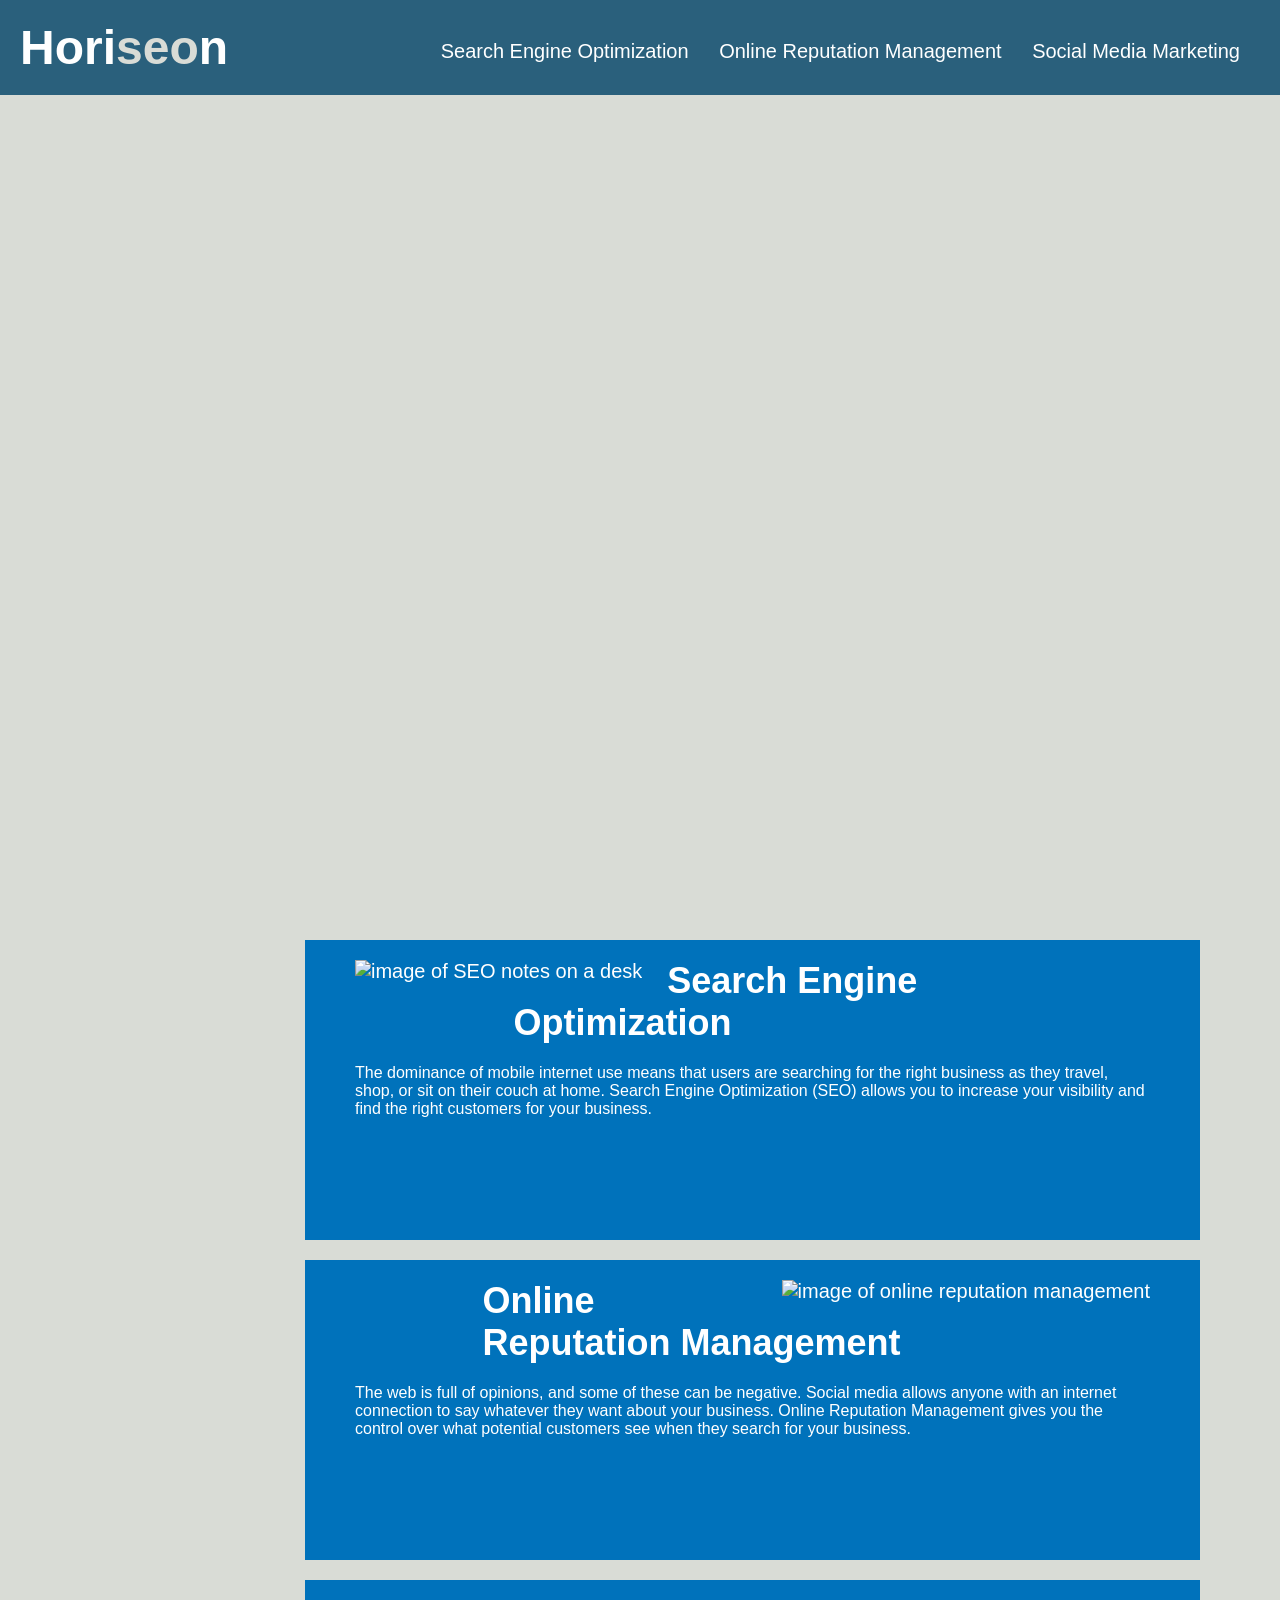
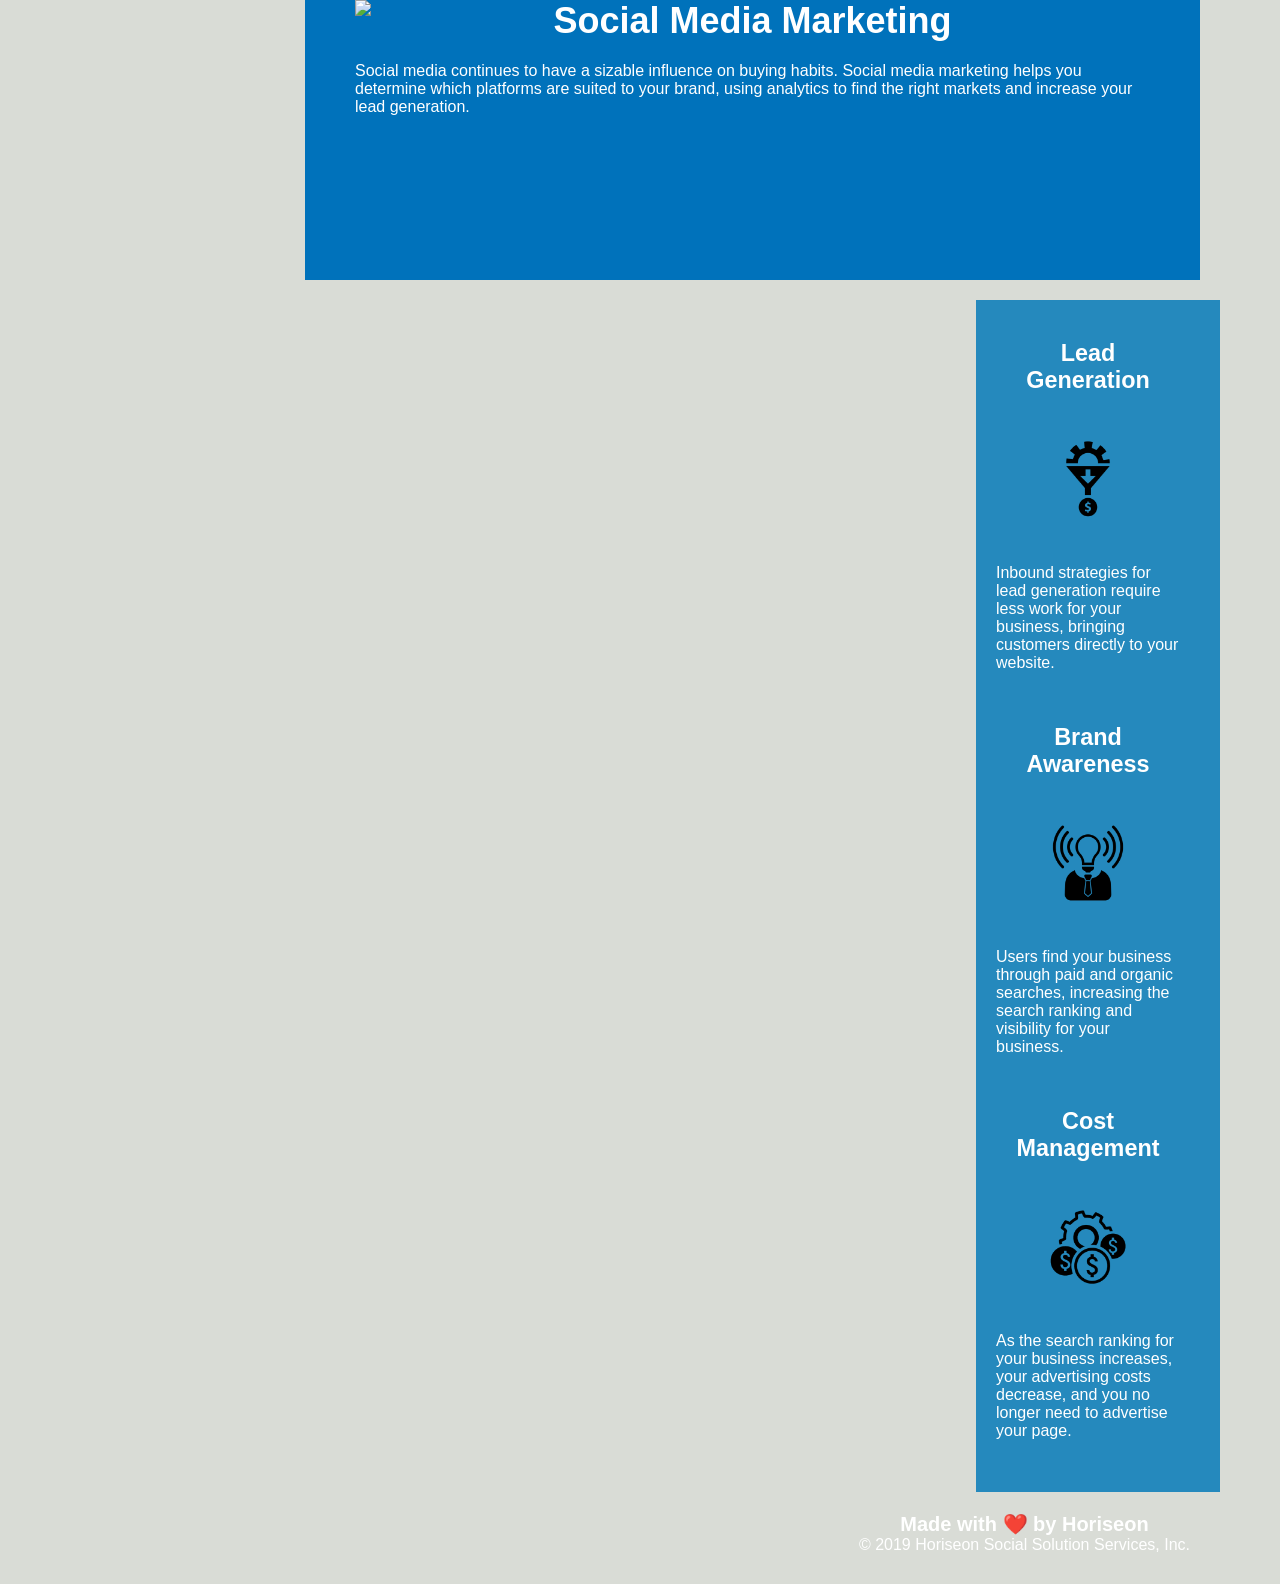
==== Develop/index.html @ 6be13852 "edits to layout" ====
<!DOCTYPE html>
<html lang="en-us">

<head>
    <meta charset="UTF-8" />
    <link rel="stylesheet" href="./assets/css/style.css">
    <title>website</title>
</head>

<body>
    <div class="header">
        <h1>Hori<span class="seo">seo</span>n</h1>
        <div>
            <ul>
                <li>
                    <a href="#search-engine-optimization">Search Engine Optimization</a>
                </li>
                <li>
                    <a href="#online-reputation-management">Online Reputation Management</a>
                </li>
                <li>
                    <a href="#social-media-marketing">Social Media Marketing</a>
                </li>
            </ul>
        </div>
    <div>
    <div class="digital-marketing-meeting" alt="image of a meeting"></div> 
    <div class="content">
        <div class="search-engine-optimization">
            <img src="./assets/images/search-engine-optimization.jpg" class="float-left" alt="image of SEO notes on a desk"/>
            <h2>Search Engine Optimization</h2>
            <p>
                The dominance of mobile internet use means that users are searching for the right business as they
                travel, shop, or sit on their couch at home. Search Engine Optimization (SEO) allows you to increase
                your visibility and find the right customers for your business.
            </p>
    </div>
        <div id="online-reputation-management" class="online-reputation-management">
            <img src="./assets/images/online-reputation-management.jpg" class="float-right" alt="image of online reputation management"/>
            <h2>Online Reputation Management</h2>
            <p>
                The web is full of opinions, and some of these can be negative. Social media allows anyone with an
                internet connection to say whatever they want about your business. Online Reputation Management gives
                you the control over what potential customers see when they search for your business.
            </p>
    </div>
        <div id="social-media-marketing" class="social-media-marketing">
            <img src="./assets/images/social-media-marketing.jpg" class="float-left" img="image of a social media marketing meeting"/>
            <h2>Social Media Marketing</h2>
            <p>
                Social media continues to have a sizable influence on buying habits. Social media marketing helps you
                determine which platforms are suited to your brand, using analytics to find the right markets and
                increase your lead generation.
            </p>
        </div>
    </div>
    <div class="benefits">
        <div class="benefit-lead">
            <h3>Lead Generation</h3>
            <img src="./assets/images/lead-generation.png" img="image of a cog and coin"/>
            <p>
                Inbound strategies for lead generation require less work for your business, bringing customers directly
                to your website.
            </p>
    </div>
        <div class="benefit-brand">
            <h3>Brand Awareness</h3>
            <img src="./assets/images/brand-awareness.png" img="image of a lightbulb"/>
            <p>
                Users find your business through paid and organic searches, increasing the search ranking and visibility
                for your business.
            </p>
    </div>
        <div class="benefit-cost">
            <h3>Cost Management</h3>
            <img src="./assets/images/cost-management.png" img="image of a cog and coins"/>
            <p>
                As the search ranking for your business increases, your advertising costs decrease, and you no longer
                need to advertise your page.
            </p>
        </div>
    </div>
    <div class="footer">
        <h2>Made with ❤️️ by Horiseon</h2>
        <p>
            &copy; 2019 Horiseon Social Solution Services, Inc.
        </p>
    </div>
</body>

</html>
---- Develop/assets/css/style.css ----
* {
    box-sizing: border-box;
    padding: 0;
    margin:auto;
    width:fit-content;
}

body {
    background-color: #d9dcd6;
}

.header {
    padding: 20px;
    font-family: 'Trebuchet MS', 'Lucida Sans Unicode', 'Lucida Grande', 'Lucida Sans', Arial, sans-serif;
    background-color: #2a607c;
    color: #ffffff;
}

.header h1 {
    display: inline-block;
    font-size: 48px;
}

.header h1 .seo {
    color: #d9dcd6;
}

.header div {
    padding-top: 20px;
    margin-right: 20px;
    float: right;
    font-family: 'Gill Sans', 'Gill Sans MT', Calibri, 'Trebuchet MS', sans-serif;
    font-size: 20px;
}

.header div ul {
    list-style-type: none;
}

.header div ul li {
    display: inline-block;
    margin-left: 25px;
}

a {
    color: #ffffff;
    text-decoration: none;
}

p {
    font-size: 16px;
}

.digital-marketing-meeting {  
    height: 800px;
    width: 100%;
    margin-bottom: 25px;
    background-image: url("../images/digital-marketing-meeting.jpg");
    background-size: cover;
    background-position: center;
}

.float-left {
    float: left;
    margin-right: 25px;
}

.float-right {
    float: right;
    margin-left: 25px;
}

.content {
    width: 75%;
    display: inline-block;
    margin-left: 20px;
   
}

.benefits {
    margin-right: 20px;
    padding: 20px;
    clear: both;
    float: right;
    width: 20%;
    height: 100%;
    font-family: 'Gill Sans', 'Gill Sans MT', Calibri, 'Trebuchet MS', sans-serif;
    background-color: #2589bd;
}

.benefit-lead {
    margin-bottom: 32px;
    color: #ffffff;
}

.benefit-brand {
    margin-bottom: 32px;
    color: #ffffff;
}

.benefit-cost {
    margin-bottom: 32px;
    color: #ffffff;
}

.benefit-lead h3 {
    margin-bottom: 10px;
    text-align: center;
}

.benefit-brand h3 {
    margin-bottom: 10px;
    text-align: center;
}

.benefit-cost h3 {
    margin-bottom: 10px;
    text-align: center;
}

.benefit-lead img {
    display: block;
    margin: 10px auto;
    max-width: 150px;
}

.benefit-brand img {
    display: block;
    margin: 10px auto;
    max-width: 150px;
}

.benefit-cost img {
    display: block;
    margin: 10px auto;
    max-width: 150px;
}

.search-engine-optimization {
    margin-bottom: 20px;
    padding: 50px;
    height: 300px;
    font-family: 'Gill Sans', 'Gill Sans MT', Calibri, 'Trebuchet MS', sans-serif;
    background-color: #0072bb;
    color: #ffffff;
}

.online-reputation-management {
    margin-bottom: 20px;
    padding: 50px;
    height: 300px;
    font-family: 'Gill Sans', 'Gill Sans MT', Calibri, 'Trebuchet MS', sans-serif;
    background-color: #0072bb;
    color: #ffffff;
}

.social-media-marketing {
    margin-bottom: 20px;
    padding: 50px;
    height: 300px;
    font-family: 'Gill Sans', 'Gill Sans MT', Calibri, 'Trebuchet MS', sans-serif;
    background-color: #0072bb;
    color: #ffffff;
}

.search-engine-optimization img {
    max-height: 200px;
}

.online-reputation-management img {
    max-height: 200px;
}

.social-media-marketing img {
    max-height: 200px;
}

.search-engine-optimization h2 {
    margin-bottom: 20px;
    font-size: 36px;
}

.online-reputation-management h2 {
    margin-bottom: 20px;
    font-size: 36px;
}

.social-media-marketing h2 {
    margin-bottom: 20px;
    font-size: 36px;
}

.footer {
    padding: 30px;
    clear: both;
    font-family: 'Trebuchet MS', 'Lucida Sans Unicode', 'Lucida Grande', 'Lucida Sans', Arial, sans-serif;
    text-align: center;
}

.footer h2 {
    font-size: 20px;
}
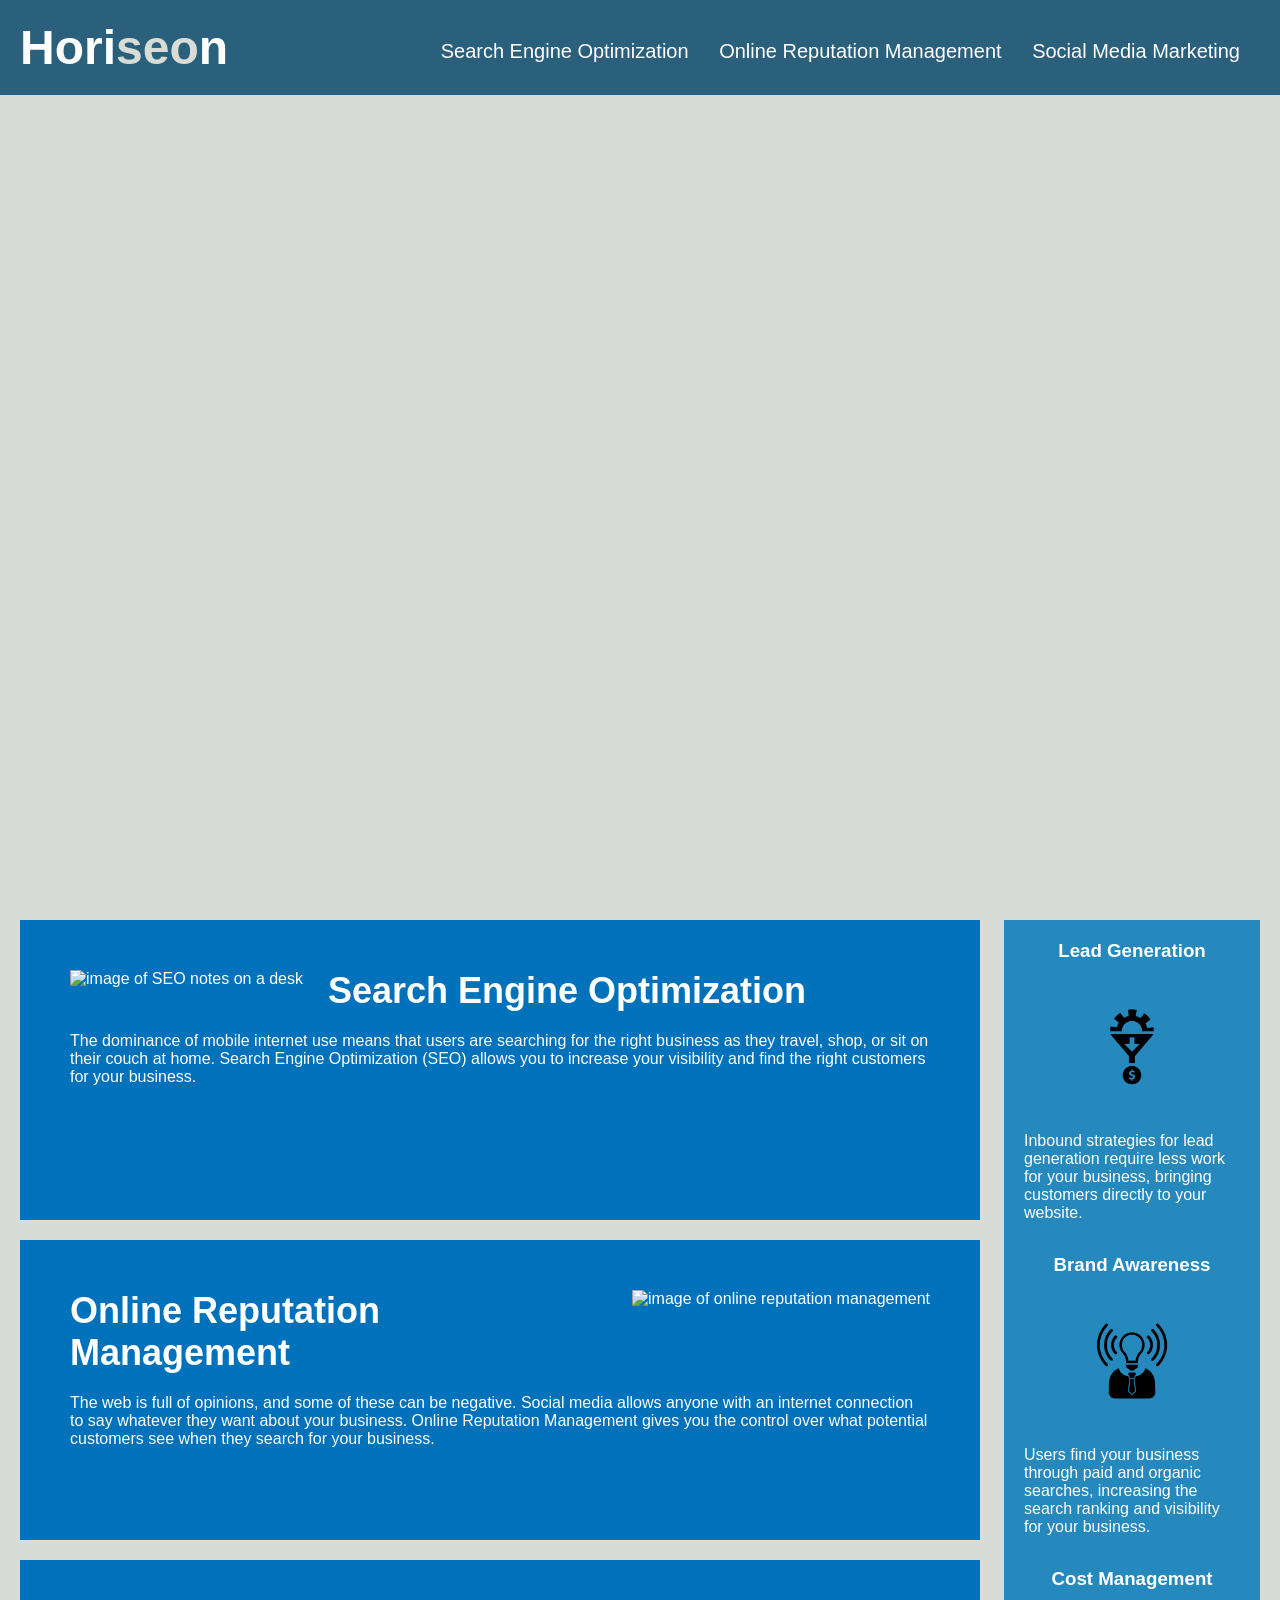
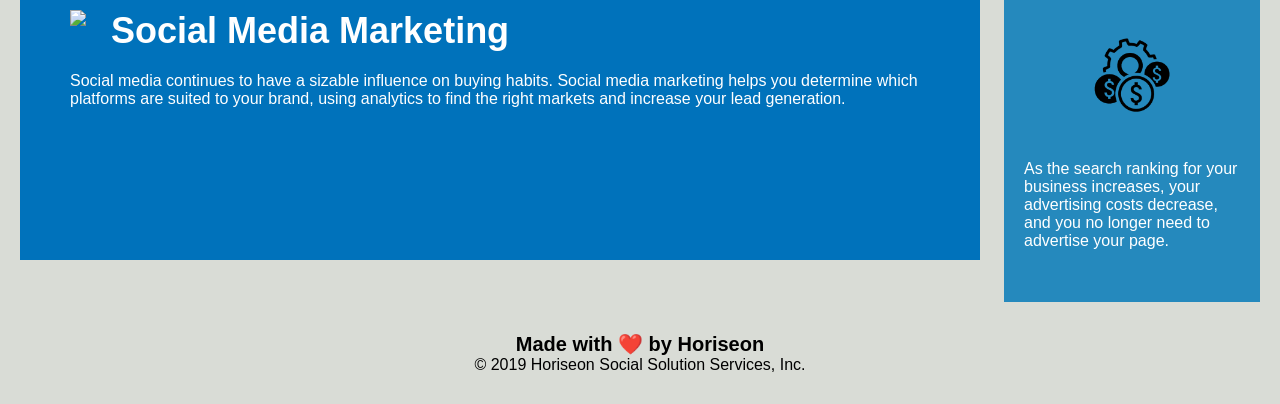
==== commit 1f18c3d9: "added id to link search engine" ====
--- a/Develop/index.html
+++ b/Develop/index.html
@@ -23,10 +23,10 @@
                 </li>
             </ul>
         </div>
-    <div>
+    </div>
     <div class="digital-marketing-meeting" alt="image of a meeting"></div> 
     <div class="content">
-        <div class="search-engine-optimization">
+        <div id="search-engine-optimization" class="search-engine-optimization">
             <img src="./assets/images/search-engine-optimization.jpg" class="float-left" alt="image of SEO notes on a desk"/>
             <h2>Search Engine Optimization</h2>
             <p>
--- a/Develop/assets/css/style.css
+++ b/Develop/assets/css/style.css
@@ -1,8 +1,7 @@
 * {
     box-sizing: border-box;
     padding: 0;
-    margin:auto;
-    width:fit-content;
+    margin:0;
 }
 
 body {
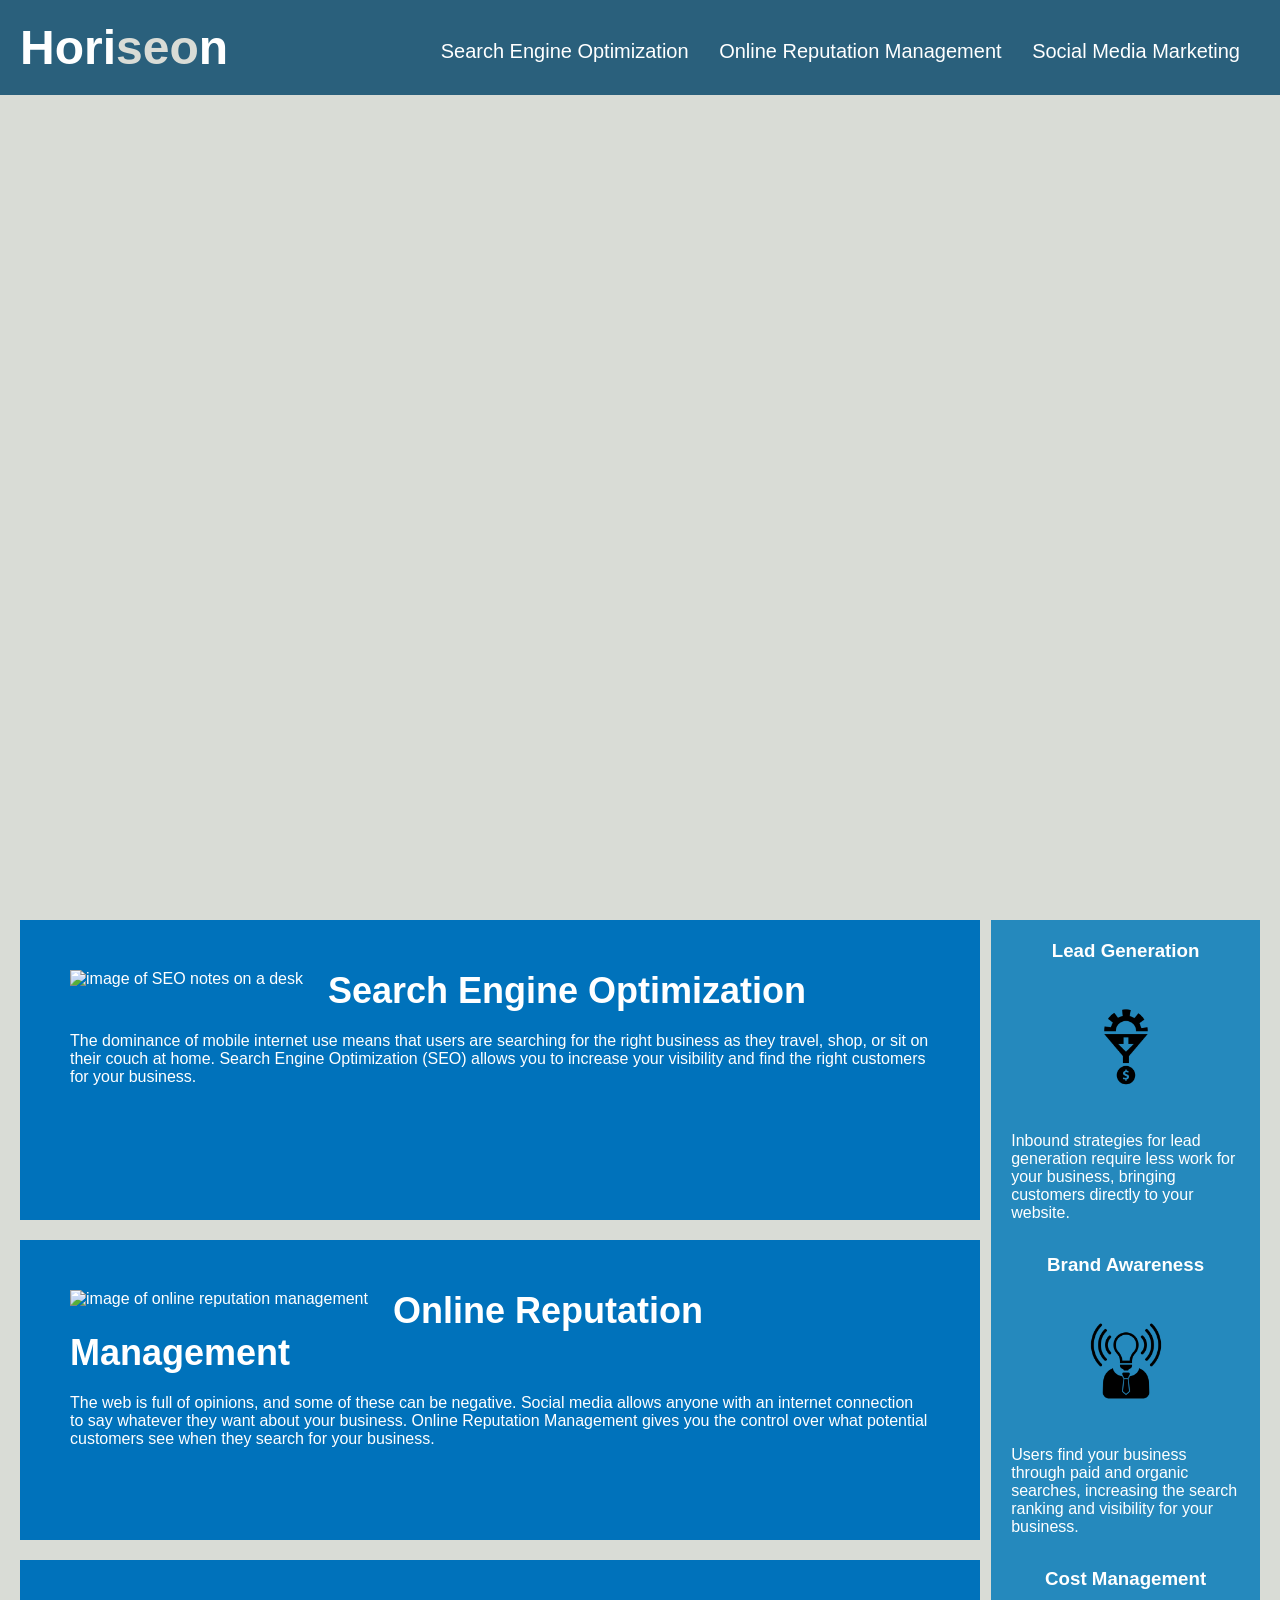
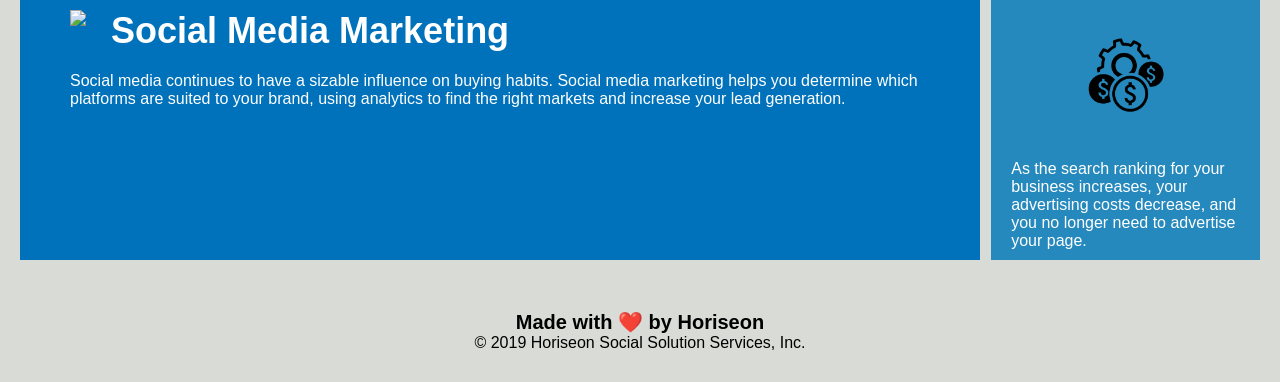
==== commit 45e8ae32: "added CSS comments and condesnsed CSS attributes" ====
--- a/Develop/index.html
+++ b/Develop/index.html
@@ -4,7 +4,7 @@
 <head>
     <meta charset="UTF-8" />
     <link rel="stylesheet" href="./assets/css/style.css">
-    <title>website</title>
+    <title>Horiseon</title>
 </head>
 
 <body>
--- a/Develop/assets/css/style.css
+++ b/Develop/assets/css/style.css
@@ -50,7 +50,8 @@
     font-size: 16px;
 }
 
-.digital-marketing-meeting {  
+ /* Background image link and attributes */
+.digital-marketing-meeting { 
     height: 800px;
     width: 100%;
     margin-bottom: 25px;
@@ -59,14 +60,10 @@
     background-position: center;
 }
 
-.float-left {
+/* Content parameters */
+.float-left, .float-right {   
     float: left;
     margin-right: 25px;
-}
-
-.float-right {
-    float: right;
-    margin-left: 25px;
 }
 
 .content {
@@ -76,66 +73,35 @@
    
 }
 
+/* benefits container aligned to same length/height as side containers */
 .benefits {
     margin-right: 20px;
     padding: 20px;
     clear: both;
     float: right;
-    width: 20%;
-    height: 100%;
+    width: 21%;
+    height: 940px;    
     font-family: 'Gill Sans', 'Gill Sans MT', Calibri, 'Trebuchet MS', sans-serif;
     background-color: #2589bd;
 }
 
-.benefit-lead {
+.benefit-lead, .benefit-brand, .benefit-cost {
     margin-bottom: 32px;
     color: #ffffff;
 }
 
-.benefit-brand {
-    margin-bottom: 32px;
-    color: #ffffff;
-}
-
-.benefit-cost {
-    margin-bottom: 32px;
-    color: #ffffff;
-}
-
-.benefit-lead h3 {
+.benefit-lead h3, .benefit-brand h3, .benefit-cost h3 {
     margin-bottom: 10px;
     text-align: center;
 }
 
-.benefit-brand h3 {
-    margin-bottom: 10px;
-    text-align: center;
-}
-
-.benefit-cost h3 {
-    margin-bottom: 10px;
-    text-align: center;
-}
-
-.benefit-lead img {
+.benefit-lead img, .benefit-brand img, .benefit-cost img {
     display: block;
     margin: 10px auto;
     max-width: 150px;
 }
 
-.benefit-brand img {
-    display: block;
-    margin: 10px auto;
-    max-width: 150px;
-}
-
-.benefit-cost img {
-    display: block;
-    margin: 10px auto;
-    max-width: 150px;
-}
-
-.search-engine-optimization {
+.search-engine-optimization, .online-reputation-management, .social-media-marketing {
     margin-bottom: 20px;
     padding: 50px;
     height: 300px;
@@ -144,47 +110,11 @@
     color: #ffffff;
 }
 
-.online-reputation-management {
-    margin-bottom: 20px;
-    padding: 50px;
-    height: 300px;
-    font-family: 'Gill Sans', 'Gill Sans MT', Calibri, 'Trebuchet MS', sans-serif;
-    background-color: #0072bb;
-    color: #ffffff;
-}
-
-.social-media-marketing {
-    margin-bottom: 20px;
-    padding: 50px;
-    height: 300px;
-    font-family: 'Gill Sans', 'Gill Sans MT', Calibri, 'Trebuchet MS', sans-serif;
-    background-color: #0072bb;
-    color: #ffffff;
-}
-
-.search-engine-optimization img {
+.search-engine-optimization img, .online-reputation-management img, .social-media-marketing img{
     max-height: 200px;
 }
 
-.online-reputation-management img {
-    max-height: 200px;
-}
-
-.social-media-marketing img {
-    max-height: 200px;
-}
-
-.search-engine-optimization h2 {
-    margin-bottom: 20px;
-    font-size: 36px;
-}
-
-.online-reputation-management h2 {
-    margin-bottom: 20px;
-    font-size: 36px;
-}
-
-.social-media-marketing h2 {
+.search-engine-optimization h2, .online-reputation-management h2, .social-media-marketing h2 {
     margin-bottom: 20px;
     font-size: 36px;
 }
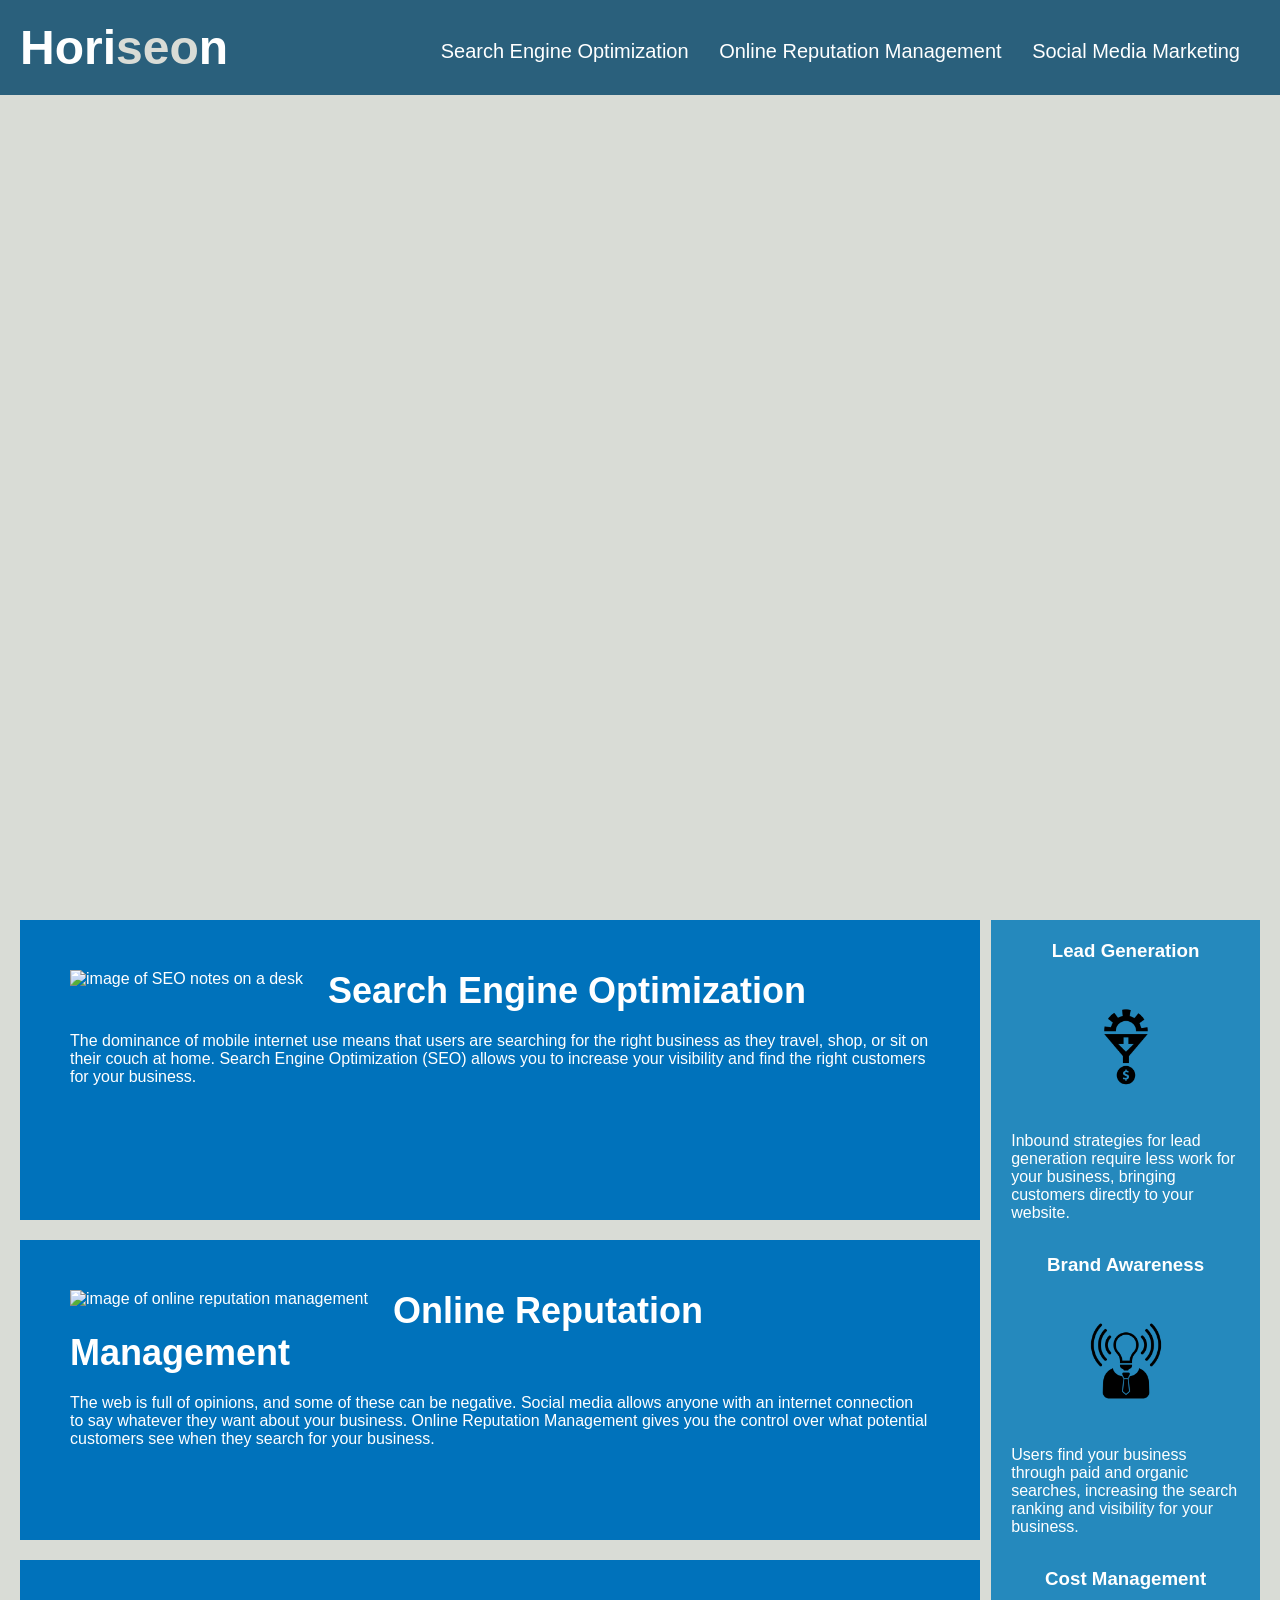
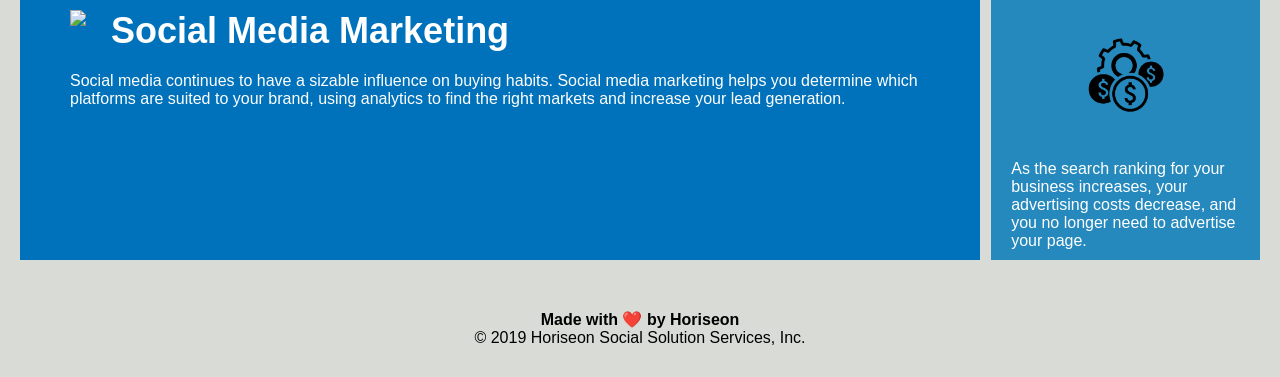
==== commit f14ce2f8: "changed the title to a longer more descriptive title" ====
--- a/Develop/index.html
+++ b/Develop/index.html
@@ -4,27 +4,21 @@
 <head>
     <meta charset="UTF-8" />
     <link rel="stylesheet" href="./assets/css/style.css">
-    <title>Horiseon</title>
+    <title>Horiseon a Digitial Marketing Agency</title>
 </head>
 
 <body>
-    <div class="header">
+    <header class="header">
         <h1>Hori<span class="seo">seo</span>n</h1>
-        <div>
+        <nav>
             <ul>
-                <li>
-                    <a href="#search-engine-optimization">Search Engine Optimization</a>
-                </li>
-                <li>
-                    <a href="#online-reputation-management">Online Reputation Management</a>
-                </li>
-                <li>
-                    <a href="#social-media-marketing">Social Media Marketing</a>
-                </li>
+                <li><a href="#search-engine-optimization">Search Engine Optimization</a></li>
+                <li><a href="#online-reputation-management">Online Reputation Management</a></li>
+                <li><a href="#social-media-marketing">Social Media Marketing</a></li>
             </ul>
-        </div>
-    </div>
-    <div class="digital-marketing-meeting" alt="image of a meeting"></div> 
+        </nav>
+    </header>
+    <section class="digital-marketing-meeting" alt="image of a meeting"></section>
     <div class="content">
         <div id="search-engine-optimization" class="search-engine-optimization">
             <img src="./assets/images/search-engine-optimization.jpg" class="float-left" alt="image of SEO notes on a desk"/>
@@ -54,7 +48,7 @@
             </p>
         </div>
     </div>
-    <div class="benefits">
+    <aside class="benefits">
         <div class="benefit-lead">
             <h3>Lead Generation</h3>
             <img src="./assets/images/lead-generation.png" img="image of a cog and coin"/>
@@ -79,13 +73,13 @@
                 need to advertise your page.
             </p>
         </div>
-    </div>
-    <div class="footer">
-        <h2>Made with ❤️️ by Horiseon</h2>
+    </aside>
+    <footer class="footer">
+        <h4>Made with ❤️️ by Horiseon</h4>
         <p>
             &copy; 2019 Horiseon Social Solution Services, Inc.
         </p>
-    </div>
+    </footer>
 </body>
 
 </html>
--- a/Develop/assets/css/style.css
+++ b/Develop/assets/css/style.css
@@ -1,13 +1,16 @@
+/* General layout */
 * {
     box-sizing: border-box;
     padding: 0;
     margin:0;
 }
 
+/* Body background color */
 body {
     background-color: #d9dcd6;
 }
 
+/* Header element */
 .header {
     padding: 20px;
     font-family: 'Trebuchet MS', 'Lucida Sans Unicode', 'Lucida Grande', 'Lucida Sans', Arial, sans-serif;
@@ -24,7 +27,7 @@
     color: #d9dcd6;
 }
 
-.header div {
+.header nav {
     padding-top: 20px;
     margin-right: 20px;
     float: right;
@@ -32,11 +35,11 @@
     font-size: 20px;
 }
 
-.header div ul {
+.header nav ul {
     list-style-type: none;
 }
 
-.header div ul li {
+.header nav ul li {
     display: inline-block;
     margin-left: 25px;
 }
@@ -50,7 +53,7 @@
     font-size: 16px;
 }
 
- /* Background image link and attributes */
+ /* Section element with background image */
 .digital-marketing-meeting { 
     height: 800px;
     width: 100%;
@@ -69,11 +72,10 @@
 .content {
     width: 75%;
     display: inline-block;
-    margin-left: 20px;
-   
+    margin-left: 20px;   
 }
 
-/* benefits container aligned to same length/height as side containers */
+/* Aside element */
 .benefits {
     margin-right: 20px;
     padding: 20px;
@@ -101,6 +103,7 @@
     max-width: 150px;
 }
 
+/* Content element */
 .search-engine-optimization, .online-reputation-management, .social-media-marketing {
     margin-bottom: 20px;
     padding: 50px;
@@ -119,6 +122,7 @@
     font-size: 36px;
 }
 
+/* Footer element */
 .footer {
     padding: 30px;
     clear: both;
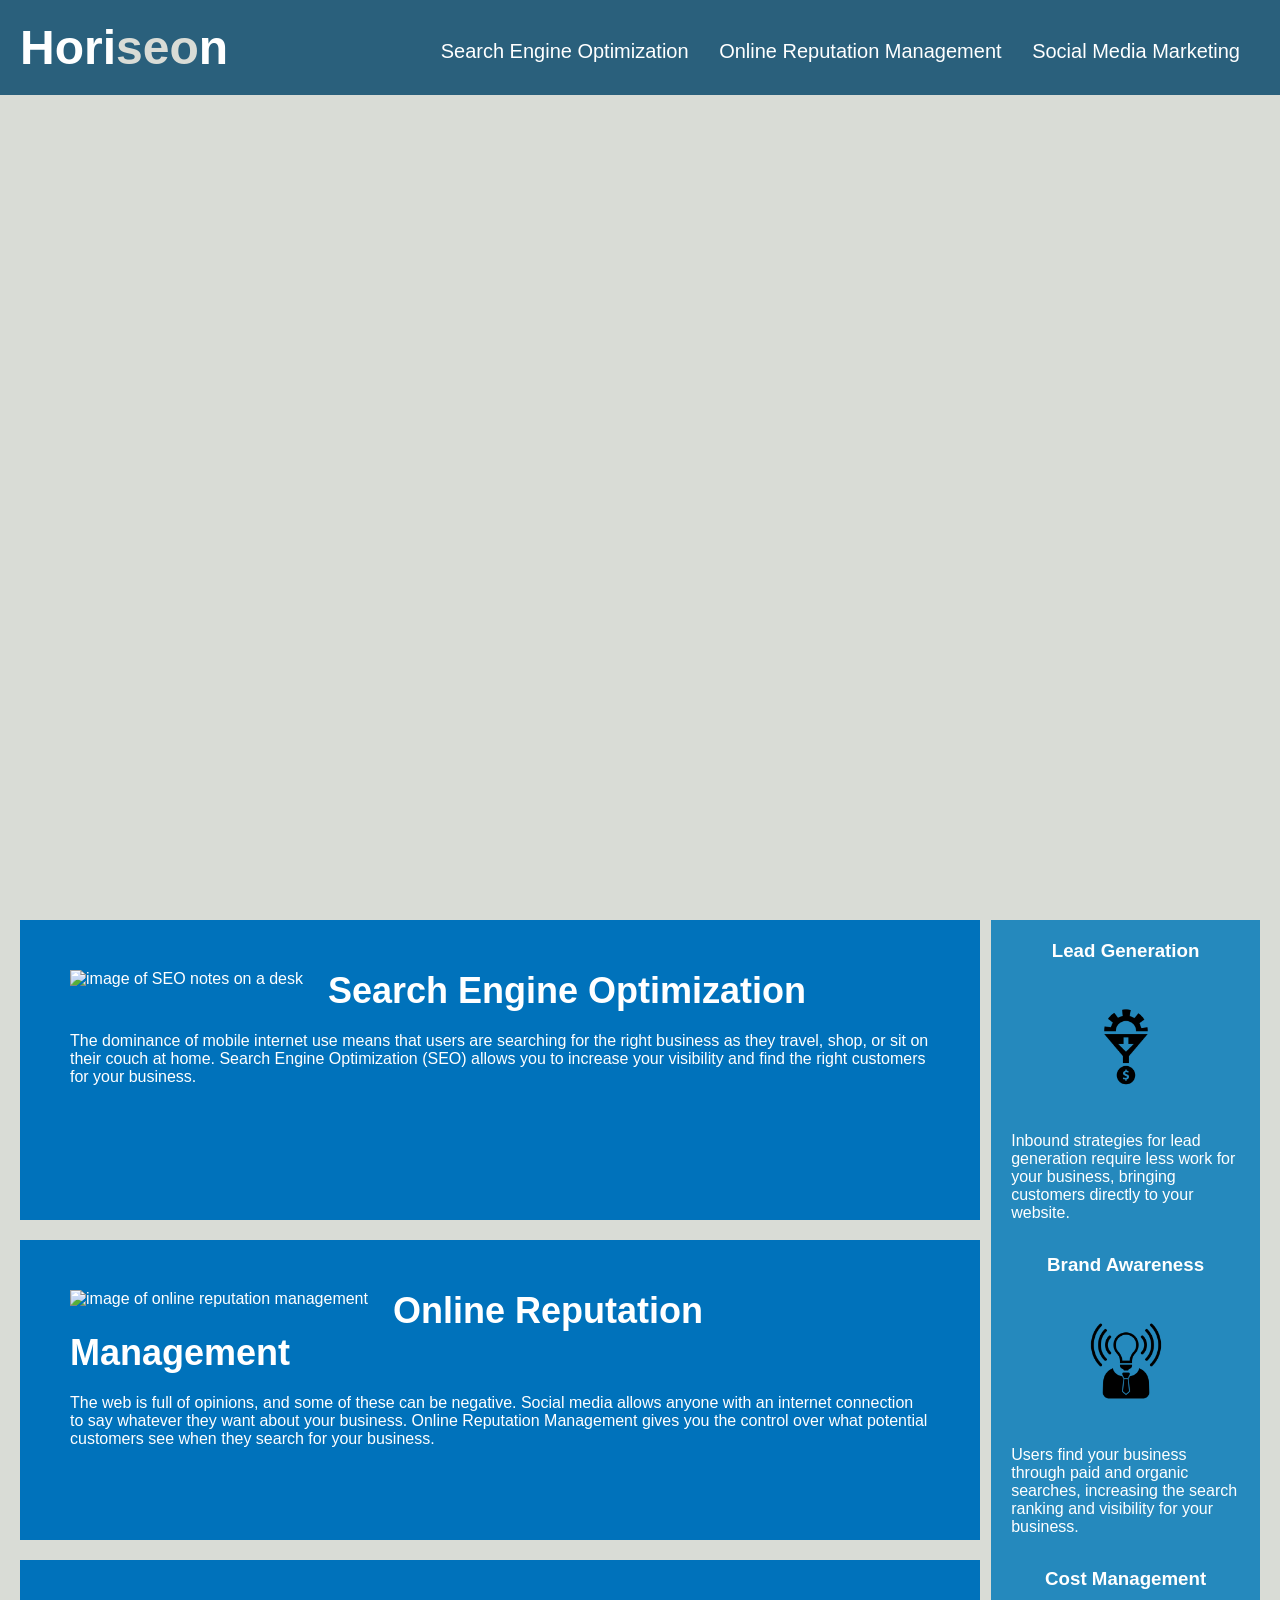
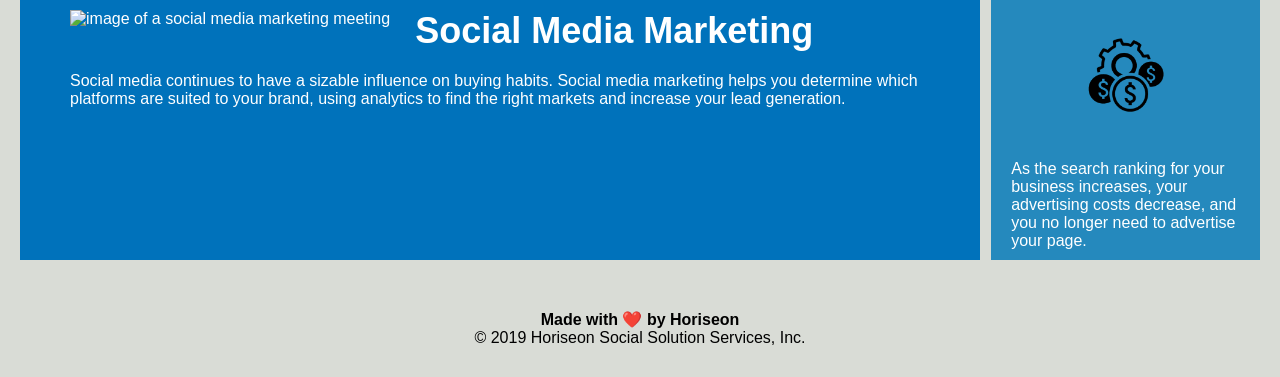
==== commit 0d8f4b11: "fixed header elements to sequential, and fixed alt image attribute" ====
--- a/Develop/index.html
+++ b/Develop/index.html
@@ -39,7 +39,7 @@
             </p>
     </div>
         <div id="social-media-marketing" class="social-media-marketing">
-            <img src="./assets/images/social-media-marketing.jpg" class="float-left" img="image of a social media marketing meeting"/>
+            <img src="./assets/images/social-media-marketing.jpg" class="float-left" alt="image of a social media marketing meeting"/>
             <h2>Social Media Marketing</h2>
             <p>
                 Social media continues to have a sizable influence on buying habits. Social media marketing helps you
@@ -51,7 +51,7 @@
     <aside class="benefits">
         <div class="benefit-lead">
             <h3>Lead Generation</h3>
-            <img src="./assets/images/lead-generation.png" img="image of a cog and coin"/>
+            <img src="./assets/images/lead-generation.png" alt="image of a cog and coin"/>
             <p>
                 Inbound strategies for lead generation require less work for your business, bringing customers directly
                 to your website.
@@ -59,7 +59,7 @@
     </div>
         <div class="benefit-brand">
             <h3>Brand Awareness</h3>
-            <img src="./assets/images/brand-awareness.png" img="image of a lightbulb"/>
+            <img src="./assets/images/brand-awareness.png" alt="image of a lightbulb"/>
             <p>
                 Users find your business through paid and organic searches, increasing the search ranking and visibility
                 for your business.
@@ -67,7 +67,7 @@
     </div>
         <div class="benefit-cost">
             <h3>Cost Management</h3>
-            <img src="./assets/images/cost-management.png" img="image of a cog and coins"/>
+            <img src="./assets/images/cost-management.png" alt="image of a cog and coins"/>
             <p>
                 As the search ranking for your business increases, your advertising costs decrease, and you no longer
                 need to advertise your page.
--- a/Develop/assets/css/style.css
+++ b/Develop/assets/css/style.css
@@ -10,7 +10,7 @@
     background-color: #d9dcd6;
 }
 
-/* Header element */
+/* Header elements */
 .header {
     padding: 20px;
     font-family: 'Trebuchet MS', 'Lucida Sans Unicode', 'Lucida Grande', 'Lucida Sans', Arial, sans-serif;
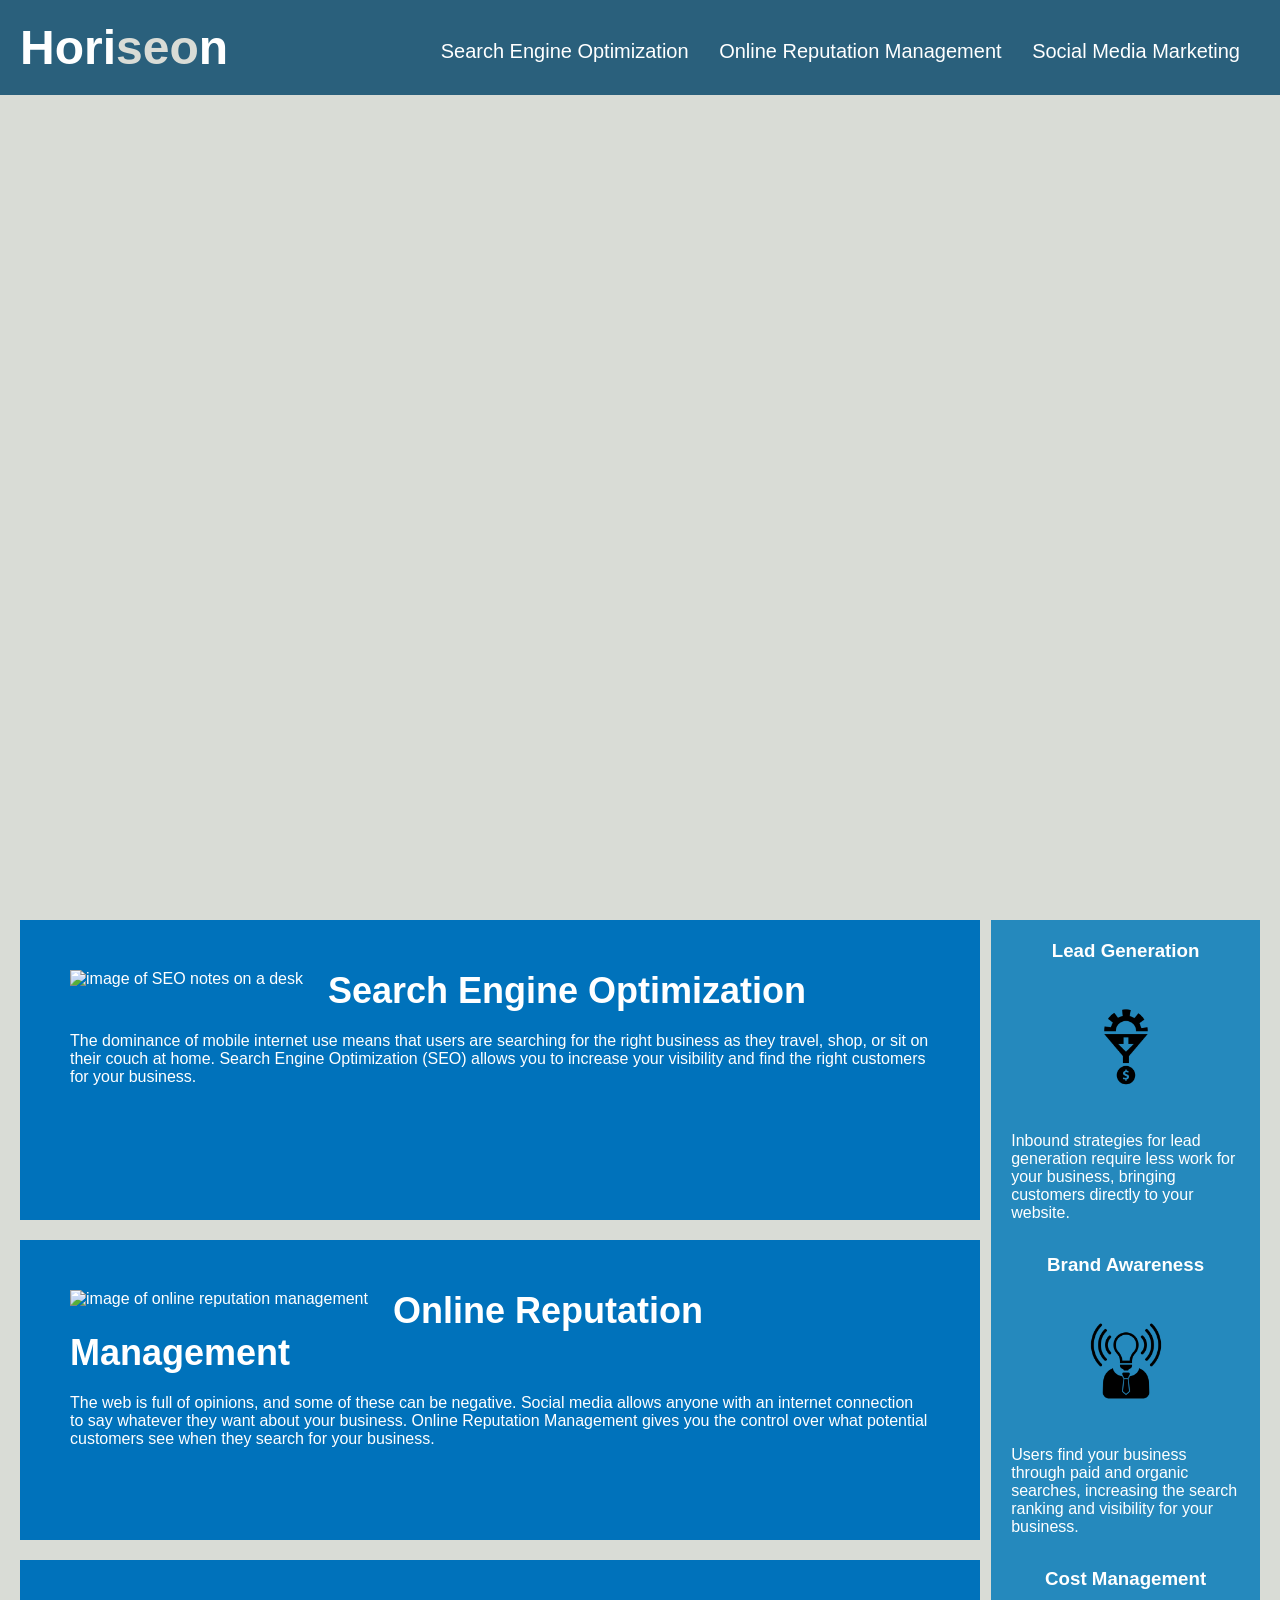
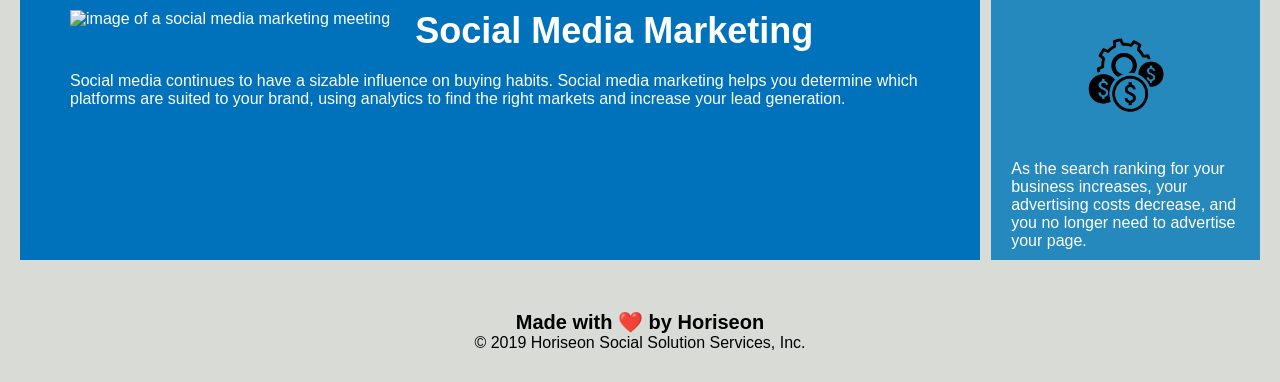
==== commit aa427e05: "amended title positioning" ====
--- a/Develop/index.html
+++ b/Develop/index.html
@@ -3,8 +3,9 @@
 
 <head>
     <meta charset="UTF-8" />
+    <title>Horiseon a Digitial Marketing Agency</title>
     <link rel="stylesheet" href="./assets/css/style.css">
-    <title>Horiseon a Digitial Marketing Agency</title>
+    
 </head>
 
 <body>
--- a/Develop/assets/css/style.css
+++ b/Develop/assets/css/style.css
@@ -130,6 +130,6 @@
     text-align: center;
 }
 
-.footer h2 {
+.footer h4 {
     font-size: 20px;
 }
